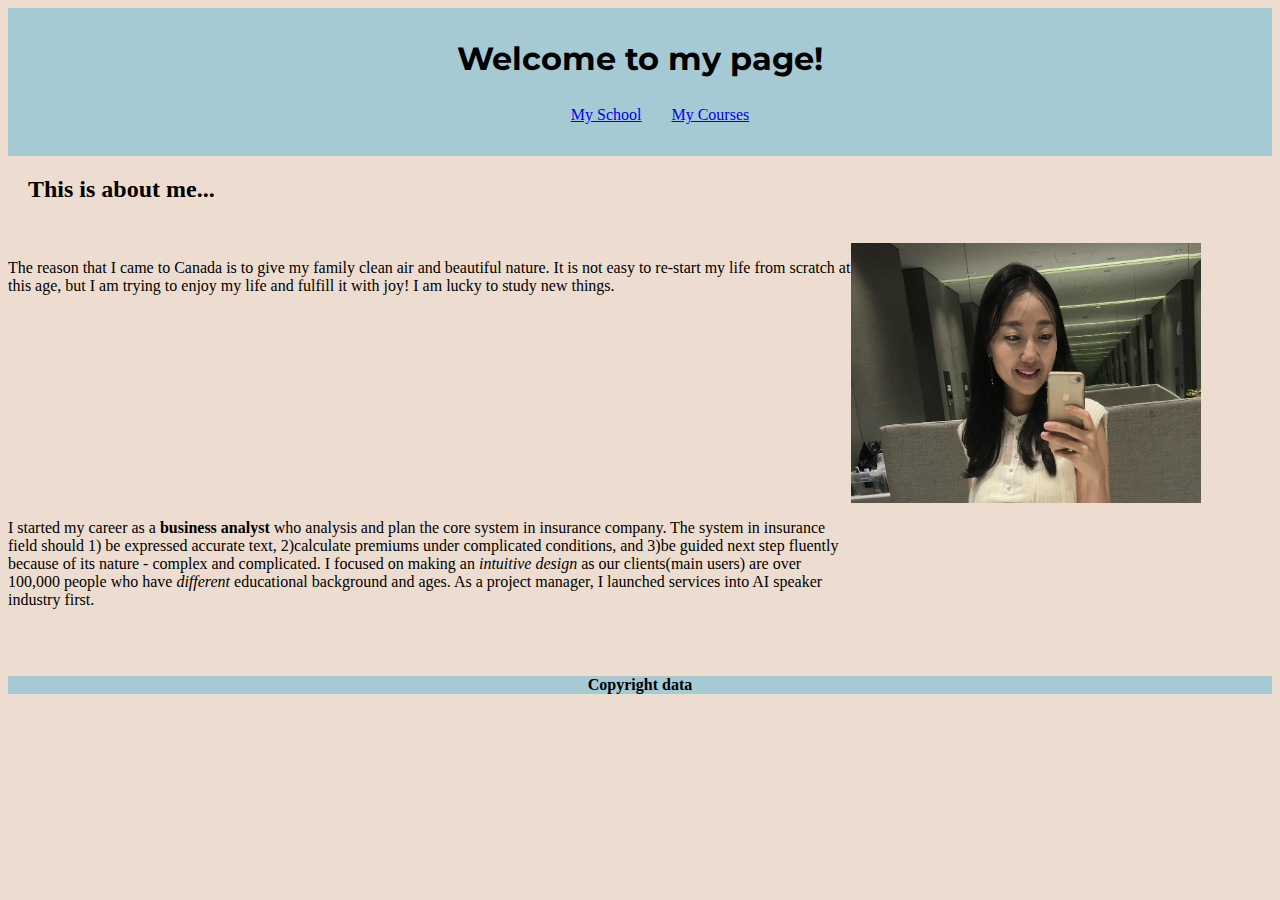
==== index.html @ 5f65666a "css grid for article and img" ====
<!DOCTYPE html>
<html lang="en">

<head>
    <title>Personal Website</title>
    <link rel="stylesheet" href="css/style.css">
    <link rel="preconnect" href="https://fonts.gstatic.com">
    <link href="https://fonts.googleapis.com/css2?family=Montserrat:wght@300&display=swap" rel="stylesheet">
</head>

<body>
    <div class="header">
    <header>
        <h1 id="heading">Welcome to my page!</h1>
    </header>
    <nav>
        <ul class="navigation">
            <li class="list"><a href="misc/school.html">My School</a></li>
            <li class="list"><a href="misc/courses.html">My Courses</a></li>
        </ul>
    </div>
    </nav>
    <article class="article">
        <h2>This is about me...</h2>
        <img src="images/my_image.jpg" alt="my image" width="350" height="260">
        <p class="first">The reason that I came to Canada is to give my family clean air and beautiful nature. It is not easy to re-start my life from scratch at this age, but I am trying to enjoy my life and fulfill it with joy! I am lucky to study new things.</p> 
        </p>
        <p class="second">I started my career as a <strong>business analyst</strong> who analysis and plan the core system in insurance
            company. The system in insurance field should 1) be expressed accurate text, 2)calculate premiums under
            complicated conditions, and 3)be guided next step fluently because of its nature - complex and complicated.
            I focused on making an <em>intuitive design</em> as our clients(main users) are over 100,000 people who have
            <em>different</em> educational background and ages. As a project manager, I launched services into AI speaker industry first.  
        </p>
    </article>
    <footer>
        Copyright data
    </footer>

</body>

</html>
---- css/style.css ----
.header{
    background-color: #A6CAD4;
    text-align: center;
    padding: 10px;
}
body {
    background-color: #EDDDD0;
}

.navigation {
    display: flex;
    justify-content:center;
}
.list {
    list-style-type: none;
    padding:5px;
    margin:1px 10px 1px;
}
article {
    display: grid;
    grid-template-columns: 2fr 1fr;
    grid-template-rows: 0.5fr 1.5fr 1fr;
}
h2{
    margin: 20px;
    grid-column: 1/3;
    grid-row: 1/2;
}
img{
    order:2;
    grid-column: 2/3;
    grid-row: 2/3;
}
.first{
    order:1;
    grid-column: 1/2;
    grid-row: 2/3;
}
.second{
    order:3;
    grid-column: 1/2;
    grid-row: 3/4;
}

#heading{
    font-family: Montserrat, sans-serif;
}
.course{
    height: 150px;
    line-height: 30px;
    margin: 50px;
   
}

footer {
    background-color: #A6CAD4;
    text-align: center;
    font-weight: bold;
}
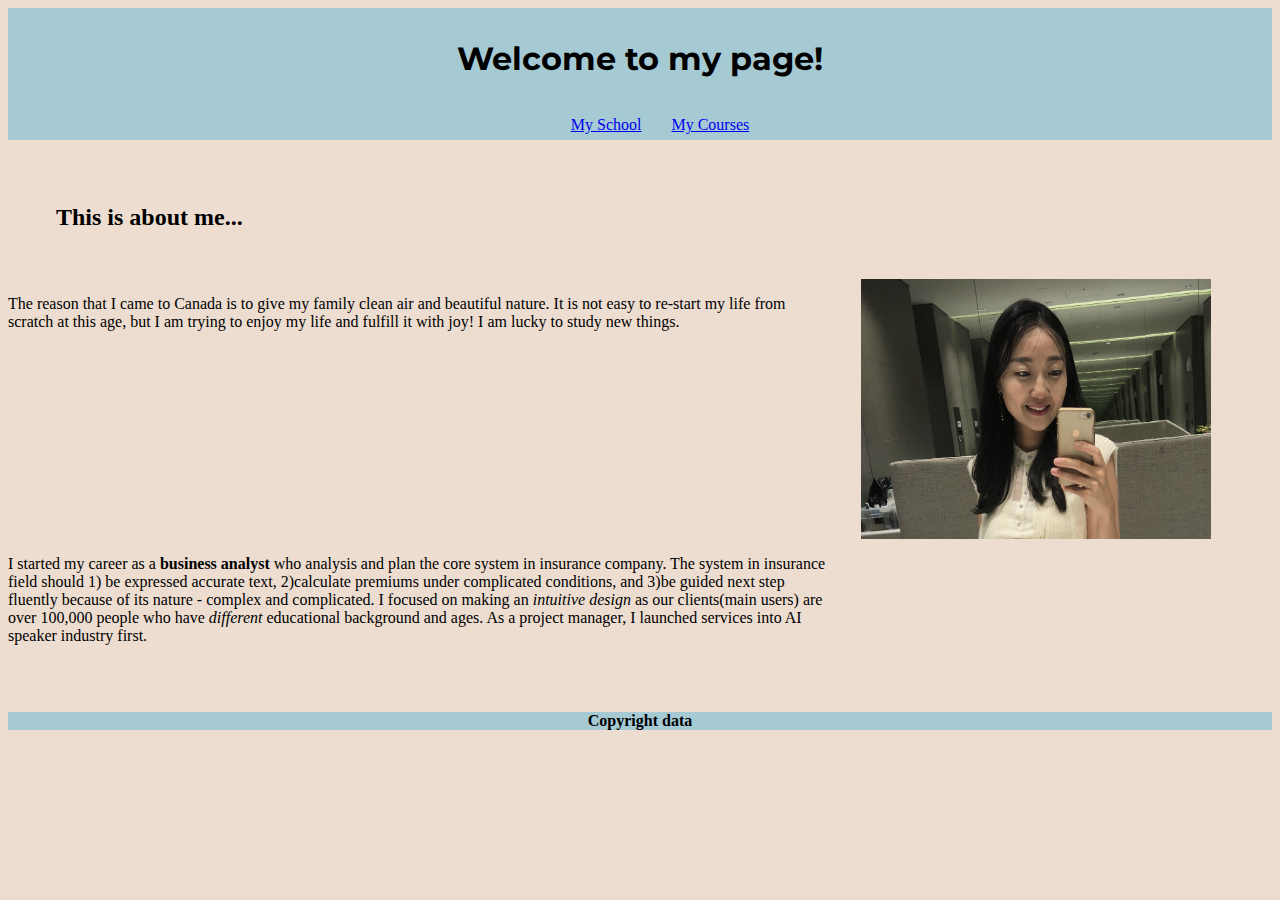
==== commit dd223399: "add reponsive design, breakpoint 600px" ====
--- a/index.html
+++ b/index.html
@@ -6,6 +6,7 @@
     <link rel="stylesheet" href="css/style.css">
     <link rel="preconnect" href="https://fonts.gstatic.com">
     <link href="https://fonts.googleapis.com/css2?family=Montserrat:wght@300&display=swap" rel="stylesheet">
+    <meta name="viewpoint" content="width=device-width, initial-scale=1.0">
 </head>
 
 <body>
--- a/css/style.css
+++ b/css/style.css
@@ -1,7 +1,9 @@
-.header{
+header{
     background-color: #A6CAD4;
     text-align: center;
     padding: 10px;
+    font-family: Montserrat, sans-serif;
+    margin-bottom: 0;
 }
 body {
     background-color: #EDDDD0;
@@ -10,19 +12,33 @@
 .navigation {
     display: flex;
     justify-content:center;
+    background-color: #A6CAD4;
+    margin-top: 0;
 }
 .list {
     list-style-type: none;
     padding:5px;
     margin:1px 10px 1px;
 }
+footer {
+    background-color: #A6CAD4;
+    text-align: center;
+    font-weight: bold;
+}
+@media screen and (min-width:600px){
+
+section{
+    height: 40em;
+}
+
 article {
     display: grid;
     grid-template-columns: 2fr 1fr;
     grid-template-rows: 0.5fr 1.5fr 1fr;
+    column-gap : 2em;
 }
 h2{
-    margin: 20px;
+    margin: 2em;
     grid-column: 1/3;
     grid-row: 1/2;
 }
@@ -41,21 +57,9 @@
     grid-column: 1/2;
     grid-row: 3/4;
 }
-
-#heading{
-    font-family: Montserrat, sans-serif;
+.course{
+    height: 30em;
+    line-height: 3em;
+    margin: 1em;  
 }
-.course{
-    height: 150px;
-    line-height: 30px;
-    margin: 50px;
-   
-}
-
-footer {
-    background-color: #A6CAD4;
-    text-align: center;
-    font-weight: bold;
-}
-
-
+}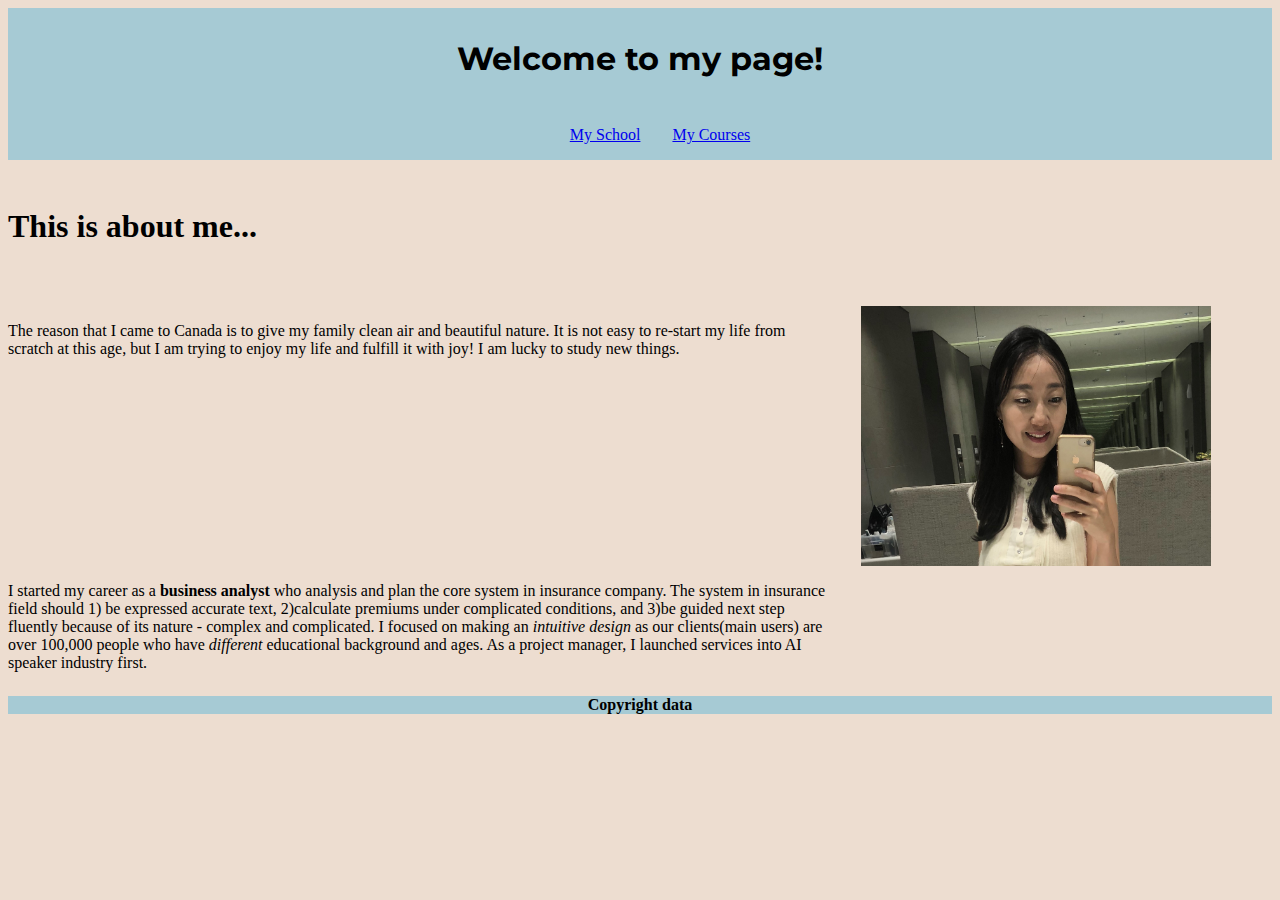
==== commit cc213887: "add grid to course html file and adjust padding" ====
--- a/index.html
+++ b/index.html
@@ -21,7 +21,8 @@
         </ul>
     </div>
     </nav>
-    <article class="article">
+    <article>
+        <div class="article">
         <h2>This is about me...</h2>
         <img src="images/my_image.jpg" alt="my image" width="350" height="260">
         <p class="first">The reason that I came to Canada is to give my family clean air and beautiful nature. It is not easy to re-start my life from scratch at this age, but I am trying to enjoy my life and fulfill it with joy! I am lucky to study new things.</p> 
@@ -32,6 +33,7 @@
             I focused on making an <em>intuitive design</em> as our clients(main users) are over 100,000 people who have
             <em>different</em> educational background and ages. As a project manager, I launched services into AI speaker industry first.  
         </p>
+    </div>
     </article>
     <footer>
         Copyright data
--- a/css/style.css
+++ b/css/style.css
@@ -8,7 +8,6 @@
 body {
     background-color: #EDDDD0;
 }
-
 .navigation {
     display: flex;
     justify-content:center;
@@ -17,49 +16,88 @@
 }
 .list {
     list-style-type: none;
-    padding:5px;
-    margin:1px 10px 1px;
+    padding:1rem;
+
 }
 footer {
     background-color: #A6CAD4;
     text-align: center;
     font-weight: bold;
 }
+.course{
+    padding:0;
+    line-height: 1.5rem;
+}
+li{
+    list-style-type: none; 
+}
 @media screen and (min-width:600px){
-
-section{
-    height: 40em;
-}
-
-article {
+.article{
     display: grid;
     grid-template-columns: 2fr 1fr;
-    grid-template-rows: 0.5fr 1.5fr 1fr;
+    grid-template-rows: 0.5fr 1fr 0.5fr;
     column-gap : 2em;
+    align-items:stretch;
 }
 h2{
-    margin: 2em;
     grid-column: 1/3;
     grid-row: 1/2;
+    margin-top: 2rem;
+    font-size: 2rem;
 }
 img{
-    order:2;
     grid-column: 2/3;
     grid-row: 2/3;
 }
 .first{
-    order:1;
     grid-column: 1/2;
     grid-row: 2/3;
 }
 .second{
-    order:3;
     grid-column: 1/2;
     grid-row: 3/4;
 }
-.course{
-    height: 30em;
-    line-height: 3em;
-    margin: 1em;  
+
+@media screen and (min-width:600px){
+.course_grid{
+    display: grid;
+    grid-template-columns: 0.8fr 2fr;
+    grid-template-rows:repeat(6, 0.5fr) ;
+    }
+.title_1515{
+    grid-column: 1/2;
+    grid-row:1/2;
+}
+.term_1515{
+    grid-column: 1/2;
+    grid-row:2/3;
+}
+.content_1515{
+    grid-column: 2/3;
+    grid-row:1/3;
+}
+.title_1420{
+    grid-column: 1/2;
+    grid-row:3/4;
+}
+.term_1420{
+    grid-column: 1/2;
+    grid-row:4/5;
+}
+.content_1420{
+    grid-column: 2/3;
+    grid-row:3/5;
+}
+.title_1116{
+    grid-column: 1/2;
+    grid-row:5/6;
+}
+.term_1116{
+    grid-column: 1/2;
+    grid-row:6/7;
+}
+.content_1116{
+    grid-column: 2/3;
+    grid-row:5/7;
 }
 }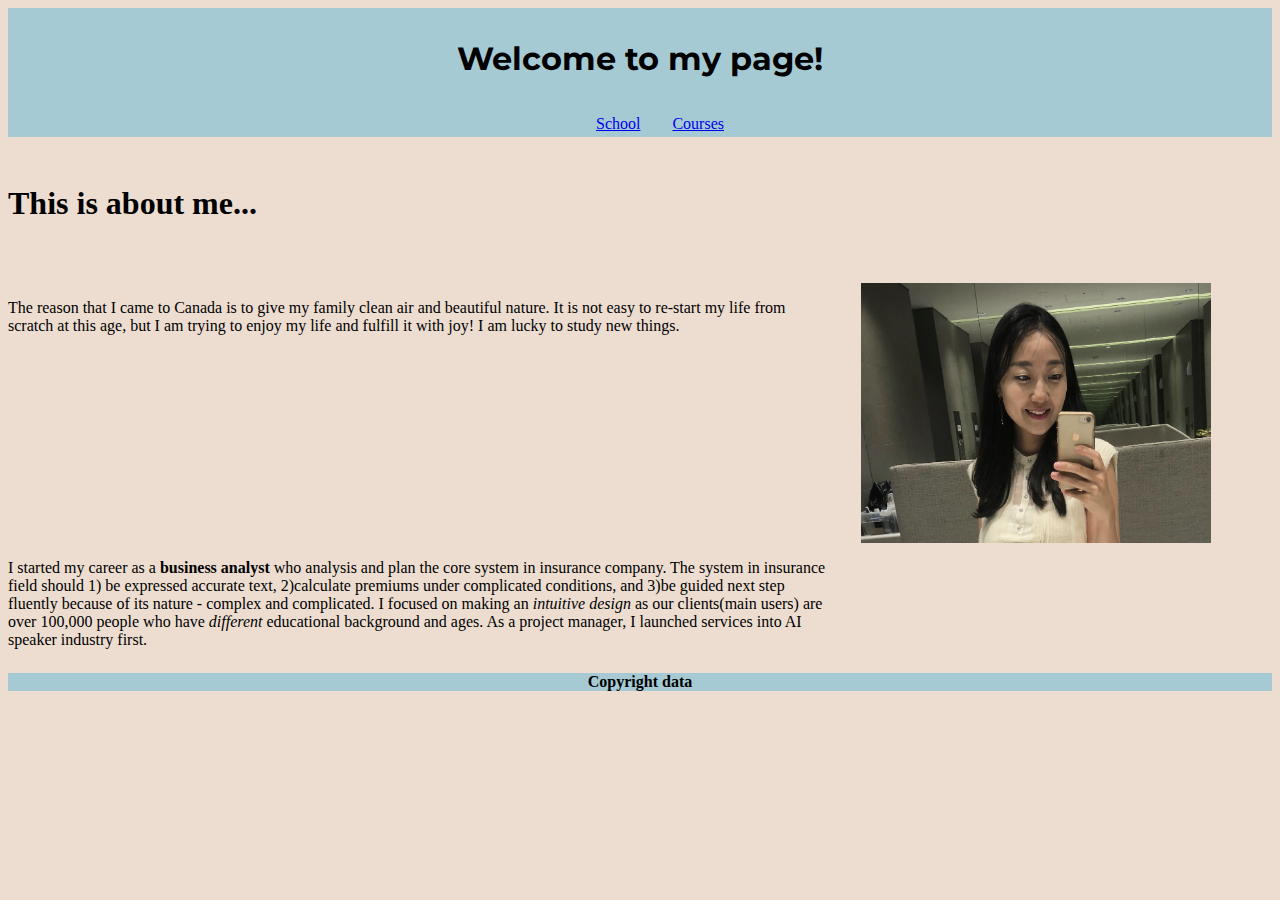
==== commit 38e18cc5: "change nav's display from flex tp grid when mobile" ====
--- a/index.html
+++ b/index.html
@@ -16,8 +16,8 @@
     </header>
     <nav>
         <ul class="navigation">
-            <li class="list"><a href="misc/school.html">My School</a></li>
-            <li class="list"><a href="misc/courses.html">My Courses</a></li>
+            <li class="list"><a href="misc/school.html">School</a></li>
+            <li class="list"><a href="misc/courses.html">Courses</a></li>
         </ul>
     </div>
     </nav>
--- a/css/style.css
+++ b/css/style.css
@@ -9,15 +9,14 @@
     background-color: #EDDDD0;
 }
 .navigation {
-    display: flex;
+    display: grid;
     justify-content:center;
     background-color: #A6CAD4;
     margin-top: 0;
 }
 .list {
     list-style-type: none;
-    padding:1rem;
-
+    padding:0.3rem 1rem;
 }
 footer {
     background-color: #A6CAD4;
@@ -31,6 +30,7 @@
 li{
     list-style-type: none; 
 }
+
 @media screen and (min-width:600px){
 .article{
     display: grid;
@@ -57,7 +57,12 @@
     grid-column: 1/2;
     grid-row: 3/4;
 }
-
+.navigation {
+    display: flex;
+    justify-content:center;
+    background-color: #A6CAD4;
+    margin-top: 0;
+}
 @media screen and (min-width:600px){
 .course_grid{
     display: grid;
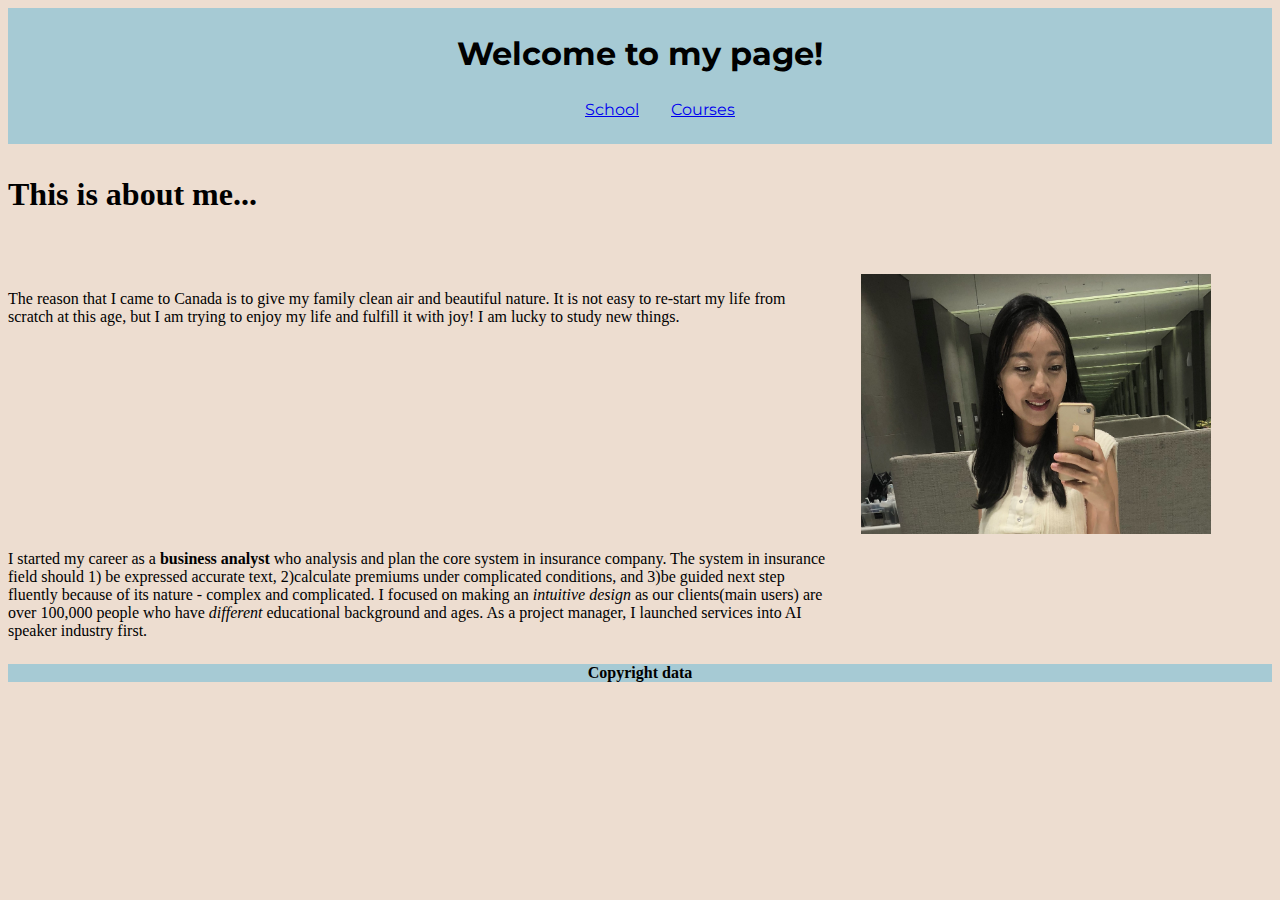
==== commit be55f146: "html - put nav inside header" ====
--- a/index.html
+++ b/index.html
@@ -6,20 +6,18 @@
     <link rel="stylesheet" href="css/style.css">
     <link rel="preconnect" href="https://fonts.gstatic.com">
     <link href="https://fonts.googleapis.com/css2?family=Montserrat:wght@300&display=swap" rel="stylesheet">
-    <meta name="viewpoint" content="width=device-width, initial-scale=1.0">
+    <meta name="viewport" content="width=device-width, initial-scale=1.0"> 
 </head>
 
 <body>
-    <div class="header">
     <header>
         <h1 id="heading">Welcome to my page!</h1>
-    </header>
     <nav>
         <ul class="navigation">
             <li class="list"><a href="misc/school.html">School</a></li>
             <li class="list"><a href="misc/courses.html">Courses</a></li>
         </ul>
-    </div>
+    </header>
     </nav>
     <article>
         <div class="article">
--- a/css/style.css
+++ b/css/style.css
@@ -1,7 +1,7 @@
 header{
     background-color: #A6CAD4;
     text-align: center;
-    padding: 10px;
+    padding: 5px;
     font-family: Montserrat, sans-serif;
     margin-bottom: 0;
 }
@@ -11,8 +11,6 @@
 .navigation {
     display: grid;
     justify-content:center;
-    background-color: #A6CAD4;
-    margin-top: 0;
 }
 .list {
     list-style-type: none;
@@ -25,10 +23,13 @@
 }
 .course{
     padding:0;
-    line-height: 1.5rem;
 }
 li{
     list-style-type: none; 
+}
+.content_1515,.content_1420{
+    border-bottom: grey solid 1px;
+    padding-bottom: 1rem;
 }
 
 @media screen and (min-width:600px){
@@ -63,46 +64,24 @@
     background-color: #A6CAD4;
     margin-top: 0;
 }
-@media screen and (min-width:600px){
 .course_grid{
     display: grid;
     grid-template-columns: 0.8fr 2fr;
-    grid-template-rows:repeat(6, 0.5fr) ;
+    grid-template-rows:repeat(2, 0.8fr) ;
     }
-.title_1515{
+.course_title{
     grid-column: 1/2;
     grid-row:1/2;
 }
-.term_1515{
+.course_term{
     grid-column: 1/2;
     grid-row:2/3;
+    border-bottom: grey 2px solid;
+    padding-bottom: 1rem;
 }
-.content_1515{
+.course_content{
     grid-column: 2/3;
     grid-row:1/3;
-}
-.title_1420{
-    grid-column: 1/2;
-    grid-row:3/4;
-}
-.term_1420{
-    grid-column: 1/2;
-    grid-row:4/5;
-}
-.content_1420{
-    grid-column: 2/3;
-    grid-row:3/5;
-}
-.title_1116{
-    grid-column: 1/2;
-    grid-row:5/6;
-}
-.term_1116{
-    grid-column: 1/2;
-    grid-row:6/7;
-}
-.content_1116{
-    grid-column: 2/3;
-    grid-row:5/7;
-}
+    border-bottom: grey 2px solid;
+    padding-bottom: 1rem;
 }